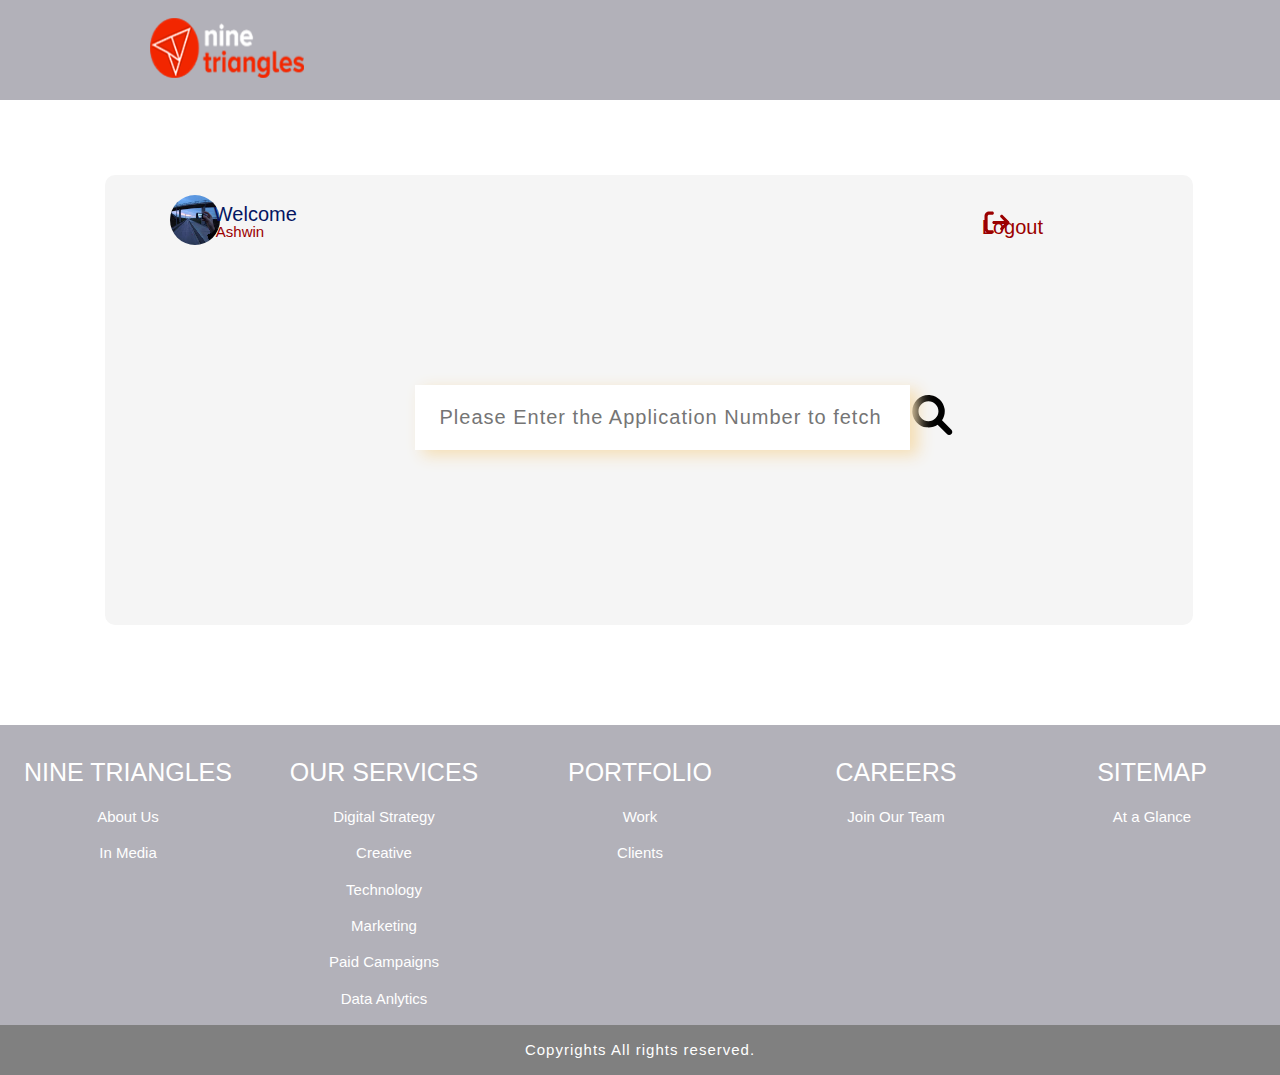
==== screen 2.html @ 1c54b2cc "HTML Assignment" ====
<!DOCTYPE html>
<html lang="en">

<head>
    <meta charset="UTF-8">
    <meta http-equiv="X-UA-Compatible" content="IE=edge">
    <meta name="viewport" content="width=device-width, initial-scale=1.0">
    <link rel="stylesheet" href="https://maxcdn.bootstrapcdn.com/bootstrap/3.4.0/css/bootstrap.min.css">
    <script src="https://ajax.googleapis.com/ajax/libs/jquery/3.5.1/jquery.min.js"></script>
    <script src="https://maxcdn.bootstrapcdn.com/bootstrap/3.4.0/js/bootstrap.min.js"></script>
    <link rel="stylesheet" href="https://cdnjs.cloudflare.com/ajax/libs/animate.css/4.1.1/animate.min.css" />
    <link rel="stylesheet" href="style.css">
    <title>Document</title>
</head>

<body>
    <div class="header">
        <div class="logo fl">
            <a href="index.html"><img class="logoimage" src="logo.png">
        </div>
        </a>
    </div>
    </header>

    <div class="container2">
        <div class="div1">
            <img class="image1"
                src="[data-uri]">
        </div>
        <div class="div2">

            <p class="welcome">Welcome</p>
            <p class="name">Ashwin</p>
        </div>
        <div class="div3">
            <a href="index.html">
                <svg class="tick6" aria-hidden="true" focusable="false" data-prefix="fas"
                    data-icon="arrow-right-from-bracket" class="svg-inline--fa fa-arrow-right-from-bracket" role="img"
                    xmlns="http://www.w3.org/2000/svg" viewBox="0 0 512 512">
                    <path fill="currentColor"
                        d="M160 416H96c-17.67 0-32-14.33-32-32V128c0-17.67 14.33-32 32-32h64c17.67 0 32-14.33 32-32S177.7 32 160 32H96C42.98 32 0 74.98 0 128v256c0 53.02 42.98 96 96 96h64c17.67 0 32-14.33 32-32S177.7 416 160 416zM502.6 233.4l-128-128c-12.51-12.51-32.76-12.49-45.25 0c-12.5 12.5-12.5 32.75 0 45.25L402.8 224H192C174.3 224 160 238.3 160 256s14.31 32 32 32h210.8l-73.38 73.38c-12.5 12.5-12.5 32.75 0 45.25s32.75 12.5 45.25 0l128-128C515.1 266.1 515.1 245.9 502.6 233.4z">
                    </path>
                </svg>
                <a class="logout" href="index.html">Logout</p></a>
            </a>
        </div>

        <h1 class="animate__animated animate__bounceInDown">
            <div class="div10">
                <a href="screen 3.html"><input class="search" type="search"
                        placeholder="Please Enter the Application Number to fetch"></a>
            </div>

            <div class="div11">
                <a href="screen 3.html"><svg class="icon" aria-hidden="true" focusable="false" data-prefix="fas"
                        data-icon="magnifying-glass" class="svg-inline--fa fa-magnifying-glass" role="img"
                        xmlns="http://www.w3.org/2000/svg" viewBox="0 0 512 512">
                        <path fill="currentColor"
                            d="M500.3 443.7l-119.7-119.7c27.22-40.41 40.65-90.9 33.46-144.7C401.8 87.79 326.8 13.32 235.2 1.723C99.01-15.51-15.51 99.01 1.724 235.2c11.6 91.64 86.08 166.7 177.6 178.9c53.8 7.189 104.3-6.236 144.7-33.46l119.7 119.7c15.62 15.62 40.95 15.62 56.57 0C515.9 484.7 515.9 459.3 500.3 443.7zM79.1 208c0-70.58 57.42-128 128-128s128 57.42 128 128c0 70.58-57.42 128-128 128S79.1 278.6 79.1 208z">
                        </path>
                    </svg>
                </a>
            </div>
    </div>

    </div>

    <footer>
        <div class="footer1 fl">
            <p class="bold">Nine Triangles</p>
            <p class="lighter">About Us</p>
            <p class="lighter">In Media</p>
        </div>
        <div class="footer2 fl">
            <p class="bold">OUR SERVICES</p>
            <p class="lighter">Digital Strategy</p>
            <p class="lighter">Creative</p>
            <p class="lighter">Technology</p>
            <p class="lighter">Marketing</p>
            <p class="lighter">Paid Campaigns</p>
            <p class="lighter">Data Anlytics</p>
        </div>
        <div class="footer3 fl">
            <p class="bold">PORTFOLIO</p>
            <p class="lighter">Work</p>
            <p class="lighter">Clients</p>
        </div>
        <div class="footer4 fl">
            <p class="bold">CAREERS</p>
            <p class="lighter">Join Our Team</p>
        </div>
        <div class="footer5 fl">
            <p class="bold">SITEMAP</p>
            <p class="lighter">At a Glance</p>
        </div>
    </footer>

    <div class="footerr">
        <p>Copyrights All rights reserved.</p>
    </div>
</body>

</html>
---- style.css ----
*{
    margin:0px;
    padding:0px;
}

.fl{
    float:left;
}

.fr{
    float:right;
}

/* Screen 1 designing */

.logo{
    height:100px;
    width:100%;
    background-color: #B2B1B9;
}

.logoimage{
    height:60px;
    width:12%;
    margin-top:18px;
    margin-left:150px;
}

h1{
    color:black;
    margin-top:12px;
}

h3{
    font-size:30px;
    color:red;
    margin-top:-10px;
}

.header{
    background-color: aliceblue;
    height:100px;
    width:100%;
}

.container{
    background:linear-gradient(to bottom, #F90716, #9B0000);
    height:380px;
    width:85%;
    margin-left:103px;
    margin-top:75px;
    border-radius:10px;
}

.form{
    background-color: whitesmoke;
    height:470px;
    width:35%;
    float:right;
    margin-right:50px;
    border-radius:10px;
    margin-top:-35px;
}

h2{
    color:black;
    margin-top:35px;
    margin-left:50px;
    font-size:30px;
    font-family:'Gill Sans', 'Gill Sans MT', Calibri, 'Trebuchet MS', sans-serif;
}

.text1{
    font-size:15px;
    color:grey;
    margin-left:50px;
    margin-top:2px;
    font-family:'Gill Sans', 'Gill Sans MT', Calibri, 'Trebuchet MS', sans-serif;
}

.text2{
    font-size:15px;
    color:grey;
    margin-top:35px;
    margin-left:50px;
    font-family:'Gill Sans', 'Gill Sans MT', Calibri, 'Trebuchet MS', sans-serif;
}

.text3{
    font-size:15px;
    color:grey;
    margin-top:35px;
    margin-left:50px;
    font-family:'Gill Sans', 'Gill Sans MT', Calibri, 'Trebuchet MS', sans-serif;
}

.text4{
    font-size:15px;
    color:grey;
    margin-top:10px;
    margin-left:250px;
    font-family:'Gill Sans', 'Gill Sans MT', Calibri, 'Trebuchet MS', sans-serif;
}

.text5{
    font-size:15px;
    color:grey;
    margin-left:85px;
    margin-top:15px;
    font-family:'Gill Sans', 'Gill Sans MT', Calibri, 'Trebuchet MS', sans-serif;
    cursor: pointer;
}

.login{
    font-size:20px;
    width:75%;
    height:50px;
    margin-left:50px;
    margin-top:40px;
    background-color: royalblue;
    border-radius:10px;
    cursor: pointer;
    border:0px;
}

.login:hover{
    transform:translateY(-2px);
    background: linear-gradient(to left, #D9D7F1, #676FA3);
}

a{
    text-decoration: none;
    color:black;
    font-size:20px;
}

.username{
    height:40px;
    width:74%;
    margin-left:50px;
    margin-top:2px;
    background-color: whitesmoke;
    border-bottom:1px solid black;
    border-top:0px;
    border-right:0px;
    border-left:0px;
}

.username:hover{
    color:royalblue;
    box-shadow:2px 1px 5px 1px royalblue;
    border:0px solid royalblue;
}

.password:hover{
    color:royalblue;
    box-shadow:2px 1px 5px 1px royalblue;
    border:0px solid royalblue;
}

.password{
    height:40px;
    width:74%;
    margin-left:50px;
    margin-top:2px;
    background-color: whitesmoke;
    border-bottom:1px solid black;
    border-top:0px;
    border-right:0px;
    border-left:0px;
}

.heading{
    height:100px;
    width:50%;
    float:left;
    margin-top:130px;
    margin-left:50px;
}

.heading1{
    color:whitesmoke;
    font-size:40px;
    font-family:'Gill Sans', 'Gill Sans MT', Calibri, 'Trebuchet MS', sans-serif;
}

.heading2{
    color:whitesmoke;
    font-size:40px;
    font-family:'Gill Sans', 'Gill Sans MT', Calibri, 'Trebuchet MS', sans-serif;
}

hr{
    width:75%;
    margin-top:20px;
}


/* Screen 2 Designing */

.icon{
    margin-top:120px;
    width:40%;
    height:40px;
}

.icon:hover{
    color:royalblue;
}

.div10{
    width:70%;
    height:200px;
    float:left;
}

.div11{
    width:30%;
    height:200px;
    float:right;
}

.container2{
    background-color: whitesmoke;
    height:450px;
    width:85%;
    margin-top:75px;
    margin-left:105px;
    border-radius:10px;
}

/* Screen 3 Designing*/

.div1{
    height:100px;
    width:10%;
    float:left;
}

.div2{
    height:100px;
    width:40%;
    float:left;
}

.div3{
    height:100px;
    width:50%;  
    float:right; 
}

.welcome{
    font-size:20px;
    color:#041562;
    margin-top:25px;
}

.name{
    font-size:15px;
    color:#9B0000;
    margin-left:2px;
    margin-top:-18px;
}

.welcome1{
    font-size:20px;
    color:#041562;
    margin-top:25px;
    font-family:'Gill Sans', 'Gill Sans MT', Calibri, 'Trebuchet MS', sans-serif;
}

.name1{
    font-size:15px;
    color:#9B0000;
    margin-left:2px;
    font-family:'Gill Sans', 'Gill Sans MT', Calibri, 'Trebuchet MS', sans-serif;
}

.welcome2{
    font-size:20px;
    color:#041562;
    margin-top:30px;
    font-family:'Gill Sans', 'Gill Sans MT', Calibri, 'Trebuchet MS', sans-serif;
}

.name2{
    font-size:35px;
    color:#9B0000;
    margin-left:2px;
    font-family:'Gill Sans', 'Gill Sans MT', Calibri, 'Trebuchet MS', sans-serif;
}

.image1{
    width:50px;
    height:50px;
    border-radius: 100%;
    margin-left:65px;
    margin-top:20px;
}

.logout{
    text-decoration: none;
    float:right;
    margin-right:150px;
    margin-top:-30px;
    color: #9B0000;
    font-size:20px;
    font-family:'Gill Sans', 'Gill Sans MT', Calibri, 'Trebuchet MS', sans-serif;
}

a:hover{
    text-decoration: none;
}

.search{
    background-color: white;
    box-shadow: 8px 5px 15px wheat;
    height:65px;
    width:65%;
    margin-top:110px;
    margin-left:310px;
    border:0px;
    cursor: pointer;
    font-size:20px;
    text-align: center;
    position: relative;
    z-index:+1;
    letter-spacing: 1px;
}

.div4{
    height:100px;
    width:50%;
    float:left;
    margin-top:20px;
}

.div5{
    height:100px;
    width:50%;
    float:right;
    margin-top:20px;
}

.div6{
    height:90px;
    width:50%;
    float:left;
    margin-left:300px;
}

.div7{
    height:50px;
    width:100%;
    float:left;
}

.checkbox{
    margin-top:20px;
    width:10%;
    height:20px;
}

.check{
    margin-left:-40px;
    font-family:'Gill Sans', 'Gill Sans MT', Calibri, 'Trebuchet MS', sans-serif;
}

.application{
    text-shadow: 2px 2px 5px red;
    font-size:30px;
    text-align: center;
    margin-top:20px;
    font-family:'Gill Sans', 'Gill Sans MT', Calibri, 'Trebuchet MS', sans-serif;
}

.applicant{
    margin-left:150px;
    margin-top:10px;
    font-family:'Gill Sans', 'Gill Sans MT', Calibri, 'Trebuchet MS', sans-serif;
}

.dob{
    font-family:'Gill Sans', 'Gill Sans MT', Calibri, 'Trebuchet MS', sans-serif;
    margin-left:150px;
    margin-top:10px;
}

.applicant1:hover{
    color:royalblue;
    box-shadow:2px 2px 10px 2px royalblue;
    border:0px solid royalblue;
}

.dob1:hover{
    color:royalblue;
    box-shadow:2px 2px 10px 2px royalblue;
    border:0px solid royalblue;
}

.applicant1{
    margin-left:148px;
    margin-top:2px;
    height:40px;
    width:50%;
    border-bottom: 1px solid wheat;
    border-top:0px;
    border-left:0px;
    border-right:0px;
    font-size: 20px;
    background-color: whitesmoke;
}

.dob1{
    margin-left:148px;
    margin-top:2px;
    height:40px;
    width:50%;
    border-bottom: 1px solid wheat;
    border-top:0px;
    border-left:0px;
    border-right:0px;
    font-size: 20px;
    background-color: whitesmoke;
}

.search1{
    letter-spacing: 5px;
    background-color: white;
    box-shadow: 8px 5px 15px wheat;
    height:65px;
    width:50%;
    margin-left:300px;
    border:0px;
    font-size:20px;
    text-align: center;
}

.proceed{
    width:15%;
    height:50px;
    margin-left:500px;
    margin-top:35px;
    background-color: red;
    border:0px;
    border-radius:10px;
    font-size:20px;
    cursor: pointer;
    font-family:'Gill Sans', 'Gill Sans MT', Calibri, 'Trebuchet MS', sans-serif;
}

.proceed:hover{
    color:white;
}

.container3{
    background-color: whitesmoke;
    height:450px;
    width:85%;
    margin-top:30px;
    margin-left:105px;
    border-radius:10px;
}

.searchagain{
    margin-top:-10px;
    height:20px;
    width:100%;
    text-align: center;
    text-decoration:underline;
    color:royalblue;
    float:left;
}


/* Screen-4 designing :- */

.container4{
    height:450px;
    width:85%;
    margin-top:30px;
    margin-left:105px;
    border-radius:10px;
}

.div12{
    height:50px;
    width:5%;
    float:left;
}

.div13{
    height:50px;
    width:95%;
    float:right;
}

.number{
    font-size:25px;
    margin-left:22px;
    width:62%;
    padding:5px;
    background-color: #9B0000;
    margin-top:10px;
    color:white;
    border-radius: 5px;
}

.text6{
    font-size:25px;
    margin-top:15px;
    margin-left:5px;
    color:#9B0000;
    font-family:'Gill Sans', 'Gill Sans MT', Calibri, 'Trebuchet MS', sans-serif;
}

.div14{
    height:150px;
    width:30%;
    font-size:15px;
    color:blue;
    float:left;
}

.div15{
    height:150px;
    width:10%;
    font-size:15px;
    color:blue;
    float:left;
}

.div16{
    height:150px;
    width:30%;
    font-size:15px;
    color:blue;
    float:left;
}

.tick3{
    color:green;
    height:25px;
    width:25%;
    margin-top:72px;
    margin-left:5px;
    float:left;
}

.tick4{
    color:grey;
    height:35px;
    width:25%;
    margin-top:65px;
}

.tick5{
    color:lightgray;
    height:25px;
    width:25%;
    margin-top:59px;
    margin-left:5px;
    float:left;
}

.tick6{
    color:#9B0000;
    height:25px;
    width:25%;
    margin-top:35px;
    margin-left:280px;
}

.camera{
    width:15%;
    height:40px;
    color:white;
    margin-top:65px;
}

.signs{
    height:150px;
    width:20%;
    float:left;
}

.plus{
    height:150px;
    width:10%;
    float:right;
}

.plus1{
    width:20%;
    margin-top:72px;
    color:royalblue;
    cursor: pointer;
}

.docs{
    color:#11468F;
    font-size:20px;
    margin-top:30px;
    font-family:'Gill Sans', 'Gill Sans MT', Calibri, 'Trebuchet MS', sans-serif;
}

.docs1{
    color:#11468F;
    font-size:20px;
    margin-top:30px;
    margin-left:18px;
    font-family:'Gill Sans', 'Gill Sans MT', Calibri, 'Trebuchet MS', sans-serif;
}

.select{
    color:gray;
    margin-left:18px;
    width:90%;
    height:40px;
    font-size:20px;
    font-weight: lighter;
    font-family:'Gill Sans', 'Gill Sans MT', Calibri, 'Trebuchet MS', sans-serif;
}

.select1{
    margin-left:18px;
    width:90%;
    height:35px;
    font-size:20px;
    font-weight: lighter;
    font-family:'Gill Sans', 'Gill Sans MT', Calibri, 'Trebuchet MS', sans-serif;
}

.select2{
    font-size:20px;
    font-weight: lighter;
    width:95%;
    height:35px;
    font-family:'Gill Sans', 'Gill Sans MT', Calibri, 'Trebuchet MS', sans-serif;
}


/* Screen-5 designing */

.doc{
    font-size:35px;
    text-align: center;
    margin-top:10px;
    color: orangered;
}

.divv{
    height:400px;
    width:90%;
    margin-left:75px;
    margin-top:-180px;
}


.div8{
    height:50px;
    width:50%;
    float:left;
    margin-left:300px;
    margin-top:10px;
}

.div9{
    height:50px;
    width:50%;
    float:left;
    margin-left:300px;
    margin-top:20px;
}

.another{
    background-color: royalblue;
    color:white;
    width:80%;
    height:65px;
    margin-left:60px;
    font-size:25px;
    font-weight: 500;
    border-radius: 10px;
    cursor: pointer;
}

.another:hover{
    color:black;
}

.circle{
    height:100px;
    width:100%;
    float:left;
    margin-top:50px;
}

.tick{
    height:100px;
    width:100px;
    border-radius: 100%;
    background-color: #4E9F3D;
    margin-left:540px;
}

.tick1{
    color:white;
    height:80px;
    width:60%;
    margin-left:19px;
    margin-top:10px;
}

footer{
    position:sticky;
    height:300px;
    width:100%;
    background-color:#B2B1B9;
    margin-top:100px;
}

.footer1{
    color:white;
    width:20%;
    text-align: center;
}

.footer2{
    color:white;
    width:20%;
    text-align: center;
}

.footer3{
    color:white;
    width:20%;
    text-align: center;
}

.footer4{
    color:white;
    width:20%;
    text-align: center;
}

.footer5{
    color:white;
    width:20%;
    text-align: center;
}

.bold{
    font-size:25px;
    text-transform: uppercase;
    margin-top:30px;
    font-family:'Gill Sans', 'Gill Sans MT', Calibri, 'Trebuchet MS', sans-serif;
}

.lighter{
    margin-top:15px;
    font-size:15px;
    font-family:'Gill Sans', 'Gill Sans MT', Calibri, 'Trebuchet MS', sans-serif;
}

.footerr{
    height:50px;
    width:100%;
    text-align: center;
    color:white;
    background-color:grey;
    letter-spacing: 1px;
    line-height: 50px;
    font-size:15px;
    font-family:'Gill Sans', 'Gill Sans MT', Calibri, 'Trebuchet MS', sans-serif;
}

#clear{
    margin-left:550px;
    margin-top:50px;
}
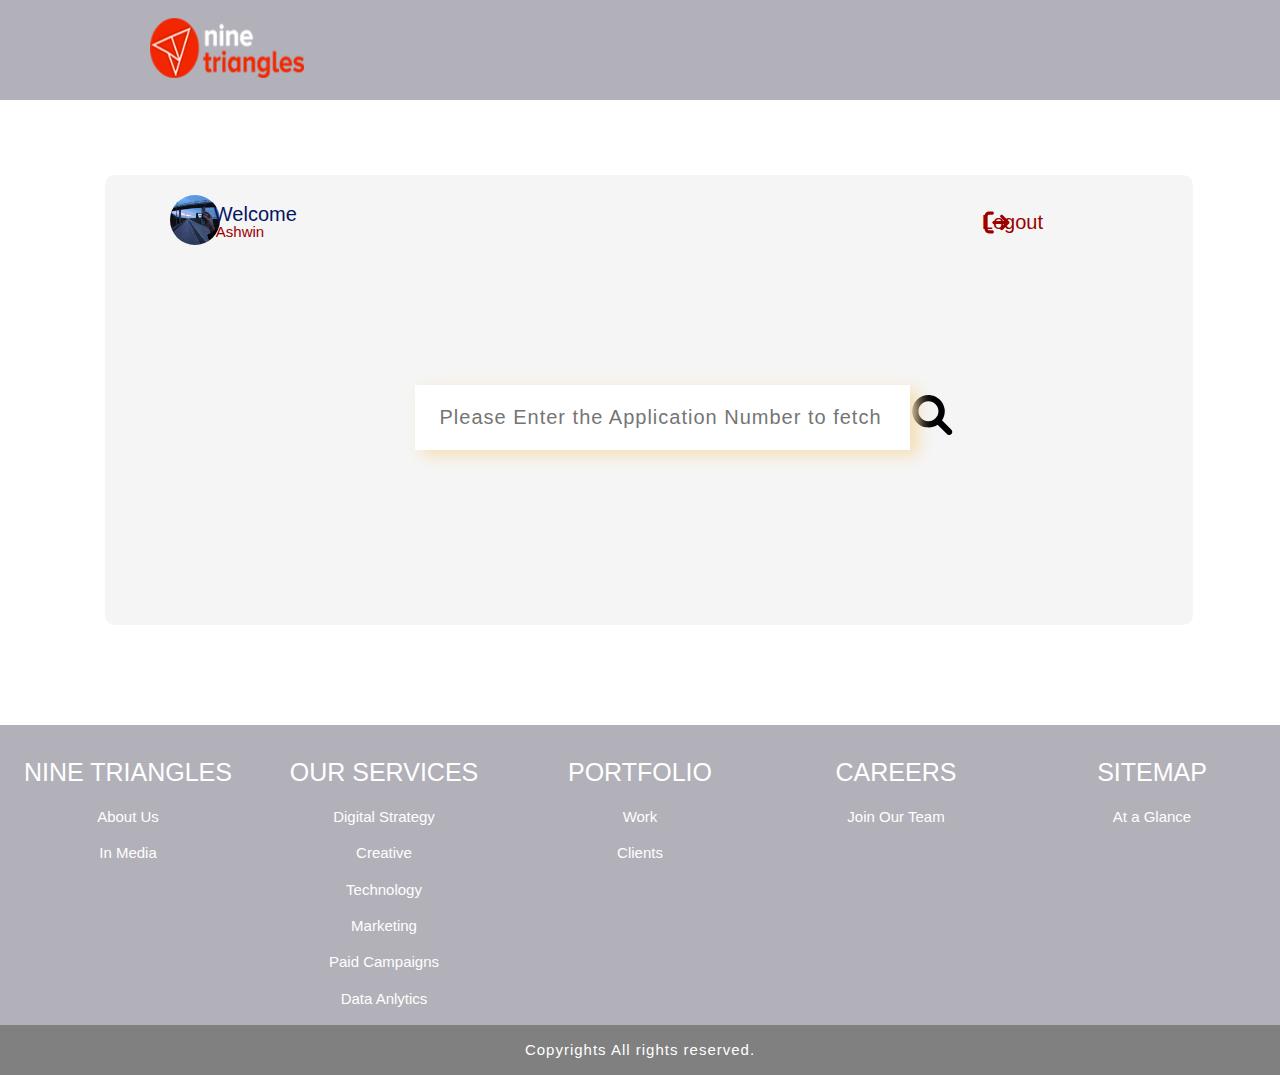
==== commit 74070e9f: "HTML Assignment" ====
--- a/screen 2.html
+++ b/screen 2.html
@@ -10,7 +10,7 @@
     <script src="https://maxcdn.bootstrapcdn.com/bootstrap/3.4.0/js/bootstrap.min.js"></script>
     <link rel="stylesheet" href="https://cdnjs.cloudflare.com/ajax/libs/animate.css/4.1.1/animate.min.css" />
     <link rel="stylesheet" href="style.css">
-    <title>Document</title>
+    <title>Screen 2</title>
 </head>
 
 <body>
@@ -41,7 +41,7 @@
                         d="M160 416H96c-17.67 0-32-14.33-32-32V128c0-17.67 14.33-32 32-32h64c17.67 0 32-14.33 32-32S177.7 32 160 32H96C42.98 32 0 74.98 0 128v256c0 53.02 42.98 96 96 96h64c17.67 0 32-14.33 32-32S177.7 416 160 416zM502.6 233.4l-128-128c-12.51-12.51-32.76-12.49-45.25 0c-12.5 12.5-12.5 32.75 0 45.25L402.8 224H192C174.3 224 160 238.3 160 256s14.31 32 32 32h210.8l-73.38 73.38c-12.5 12.5-12.5 32.75 0 45.25s32.75 12.5 45.25 0l128-128C515.1 266.1 515.1 245.9 502.6 233.4z">
                     </path>
                 </svg>
-                <a class="logout" href="index.html">Logout</p></a>
+                <a class="logout2" href="index.html">Logout</p></a>
             </a>
         </div>
 
--- a/style.css
+++ b/style.css
@@ -302,11 +302,22 @@
     text-decoration: none;
     float:right;
     margin-right:150px;
-    margin-top:-30px;
+    margin-top:-28px;
     color: #9B0000;
     font-size:20px;
     font-family:'Gill Sans', 'Gill Sans MT', Calibri, 'Trebuchet MS', sans-serif;
 }
+
+.logout2{
+    text-decoration: none;
+    float:right;
+    margin-right:150px;
+    margin-top:-35px;
+    color: #9B0000;
+    font-size:20px;
+    font-family:'Gill Sans', 'Gill Sans MT', Calibri, 'Trebuchet MS', sans-serif;
+}
+
 
 a:hover{
     text-decoration: none;
@@ -639,6 +650,17 @@
     font-family:'Gill Sans', 'Gill Sans MT', Calibri, 'Trebuchet MS', sans-serif;
 }
 
+.confirm{
+    margin-left:420px;
+    width:30%;
+    font-family:'Gill Sans', 'Gill Sans MT', Calibri, 'Trebuchet MS', sans-serif;
+}
+
+.confirm:hover{
+    background: linear-gradient(to left,#694E4E,#886F6F,#C1A3A3);
+    border:0px;
+}
+
 
 /* Screen-5 designing */
 
